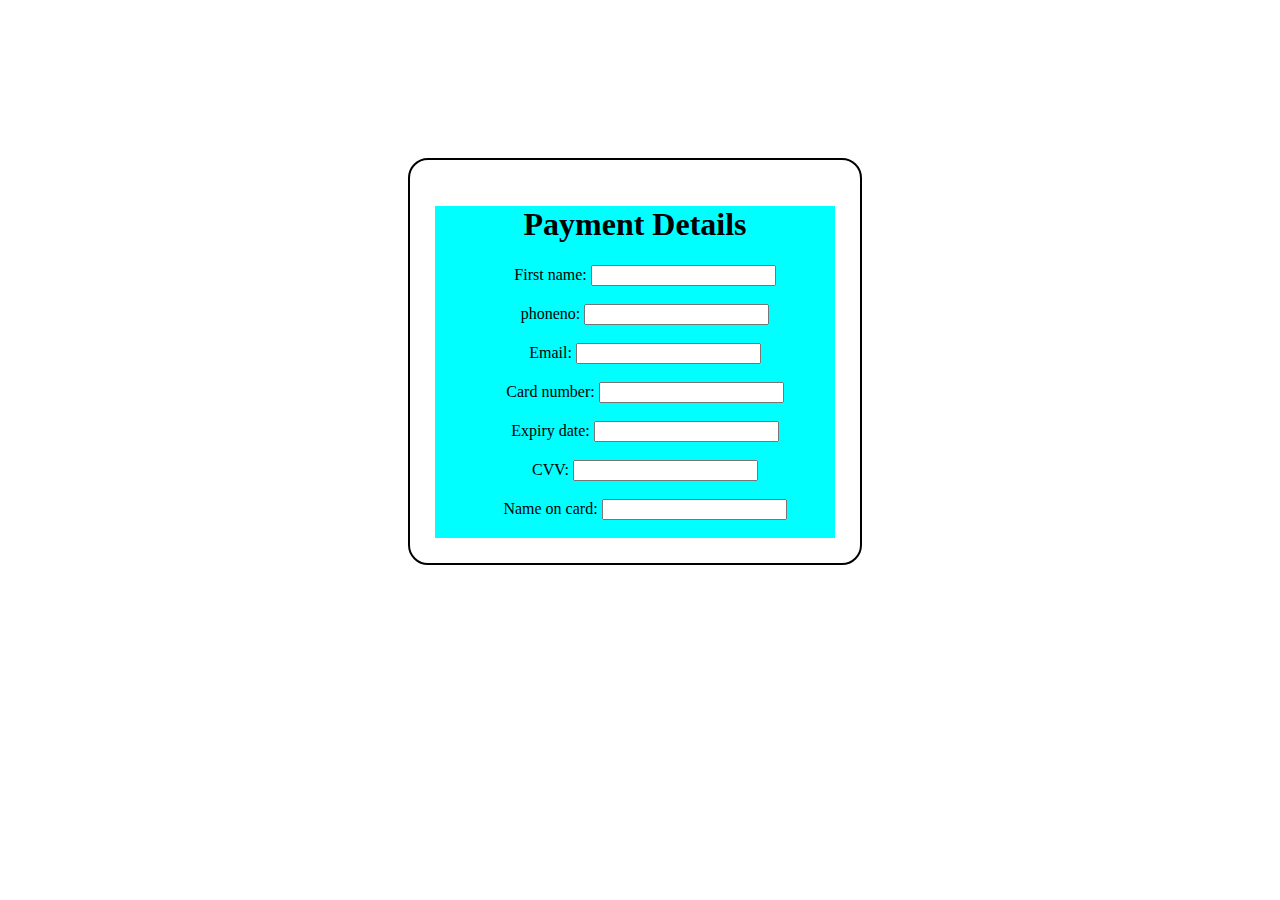
==== userinfo.html @ 83db87f0 "payment" ====
<!DOCTYPE html>
<html lang="en">
<head>
    <meta charset="UTF-8">
    <meta http-equiv="X-UA-Compatible" content="IE=edge">
    <meta name="viewport" content="width=device-width, initial-scale=1.0">
    <title>Payment</title>
    <style>
        body
{
width:400px;
border:2px solid black;
border-radius: 20px;
position:absolute;
padding: 25px;
top:150px;
left:400px;
text-align: center;

}
form{
    background-color: aqua;
}
label{
    margin-left: 5%;
}
    </style>

</head>
<body>
    <form>
        <h1>Payment Details</h1>
        <label for="name">First name:</label>
        <input type="text" id="name" name="name"><br><br>

        <label for="phoneno">phoneno:</label>
        <input type="text" id="phoneno" name="phoneno"><br><br>

        <label for="email">Email:</label>
        <input type="text" id="email" name="email"><br><br>

        <label for="cardno">Card number:</label>
        <input type="text" id="cardno" name="cardno"><br><br>

        <label for="expirydate">Expiry date:</label>
        <input type="text" id="date" name="date"><br><br>

        <label for="cvv">CVV:</label>
        <input type="text" id="phoneno" name="cvv"><br><br>

        <label for="cardname">Name on card:</label>
        <input type="text" id="cardname" name="cardname"><br><br>
      </form>
    
</body>
</html>
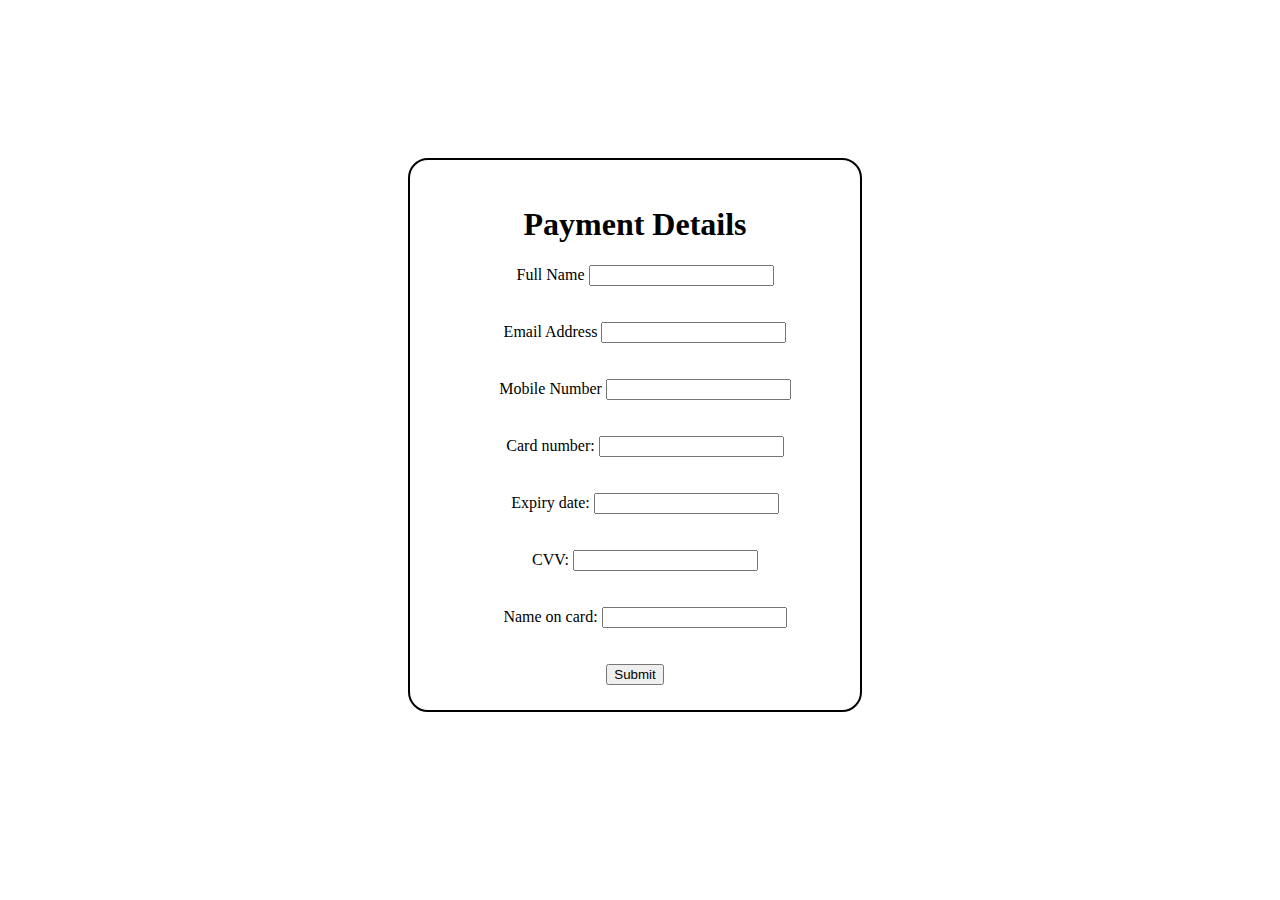
==== commit c9f90cc6: "payment form changes" ====
--- a/userinfo.html
+++ b/userinfo.html
@@ -28,29 +28,47 @@
 
 </head>
 <body>
-    <form>
+    
+        <form name="contactForm" onsubmit="return validateForm()" action="" method="post"></form>
         <h1>Payment Details</h1>
-        <label for="name">First name:</label>
-        <input type="text" id="name" name="name"><br><br>
-
-        <label for="phoneno">phoneno:</label>
-        <input type="text" id="phoneno" name="phoneno"><br><br>
-
-        <label for="email">Email:</label>
-        <input type="text" id="email" name="email"><br><br>
-
-        <label for="cardno">Card number:</label>
-        <input type="text" id="cardno" name="cardno"><br><br>
-
-        <label for="expirydate">Expiry date:</label>
-        <input type="text" id="date" name="date"><br><br>
-
-        <label for="cvv">CVV:</label>
-        <input type="text" id="phoneno" name="cvv"><br><br>
-
-        <label for="cardname">Name on card:</label>
-        <input type="text" id="cardname" name="cardname"><br><br>
-      </form>
+        <div class="row">
+            <label>Full Name</label>
+            <input type="text" name="name">
+            <div class="error" id="nameErr"></div><br><br>
+        </div>
+        <div class="row">
+            <label>Email Address</label>
+            <input type="text" name="email">
+            <div class="error" id="emailErr"></div><br><br>
+        </div>
+        <div class="row">
+            <label>Mobile Number</label>
+            <input type="text" name="mobile" maxlength="10">
+            <div class="error" id="mobileErr"></div><br><br>
+        </div>
+        <div class="row">
+        <label>Card number:</label>
+        <input type="text" id="cardno" name="cardno">
+        <div class="error" id="cardErr"></div><br><br>
+    </div>
+    <div class="row">
+        <label> Expiry date:</label>
+        <input type="text" id="date" name="date">
+        <div class="error" id="dateErr"></div><br><br>
+         </div>
+        <div class="row">
+        <label> CVV:</label>
+        <input type="text" id="cvv" name="cvv">
+        <div class="error" id="cvvErr"></div><br><br>
+       </div>
+       <div class="row">
+        <label>Name on card:</label>
+        <input type="text" id="cardname" name="cardname">
+        <div class="error" id="cardnameErr"></div><br><br>
+       </div>
+    <div class="row">
+        <input type="submit" value="Submit">
+    </div>
     
 </body>
 </html>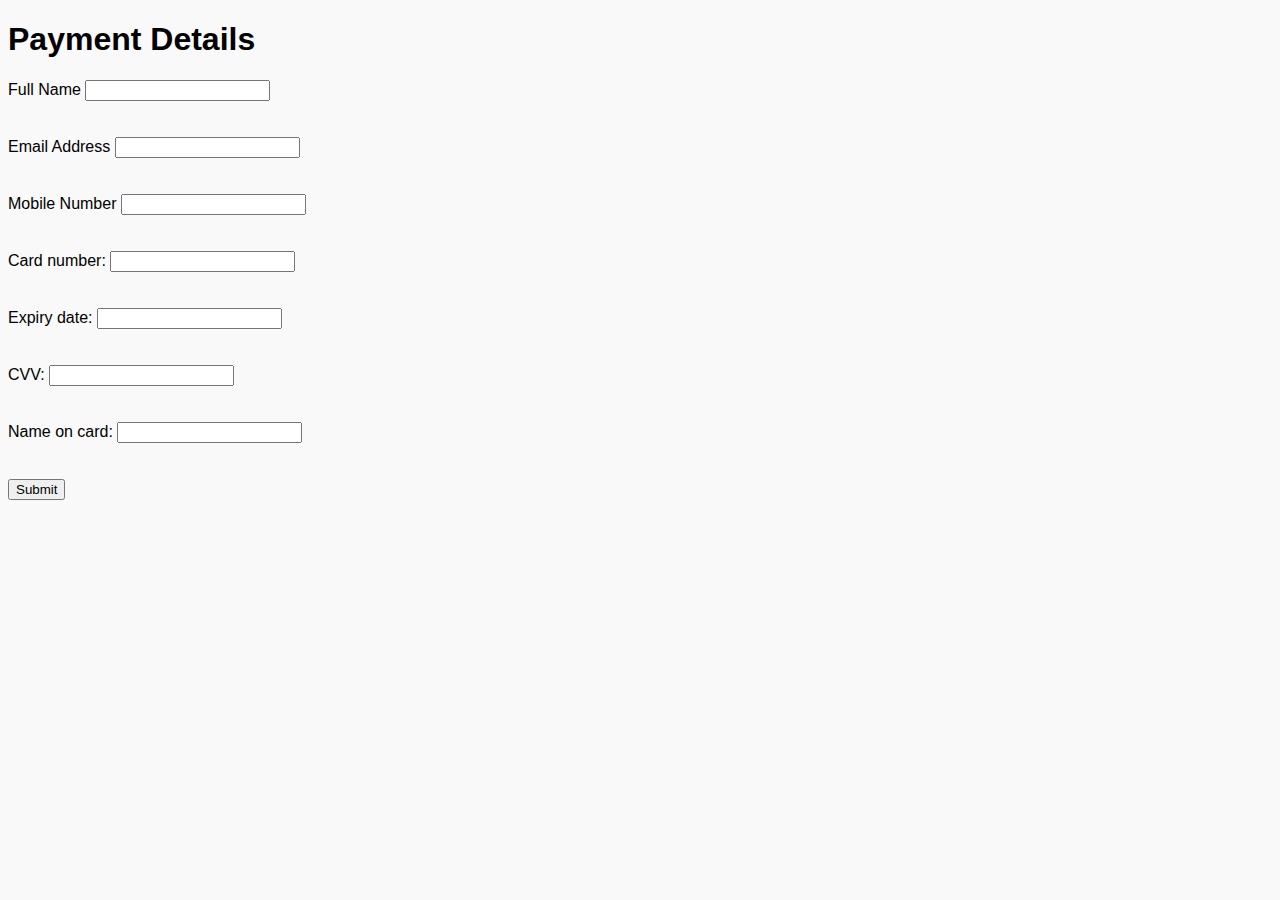
==== commit d6d4ff74: "payment css" ====
--- a/userinfo.html
+++ b/userinfo.html
@@ -5,26 +5,7 @@
     <meta http-equiv="X-UA-Compatible" content="IE=edge">
     <meta name="viewport" content="width=device-width, initial-scale=1.0">
     <title>Payment</title>
-    <style>
-        body
-{
-width:400px;
-border:2px solid black;
-border-radius: 20px;
-position:absolute;
-padding: 25px;
-top:150px;
-left:400px;
-text-align: center;
-
-}
-form{
-    background-color: aqua;
-}
-label{
-    margin-left: 5%;
-}
-    </style>
+    <link rel="stylesheet" href="userinfo.css">
 
 </head>
 <body>
--- a/userinfo.css
+++ b/userinfo.css
@@ -0,0 +1,9 @@
+body {
+    font-size: 16px;
+    background: #f9f9f9;
+    font-family: "Segoe UI", "Helvetica Neue", Arial, sans-serif;
+}
+h2 {
+    text-align: center;
+    text-decoration: underline;
+}
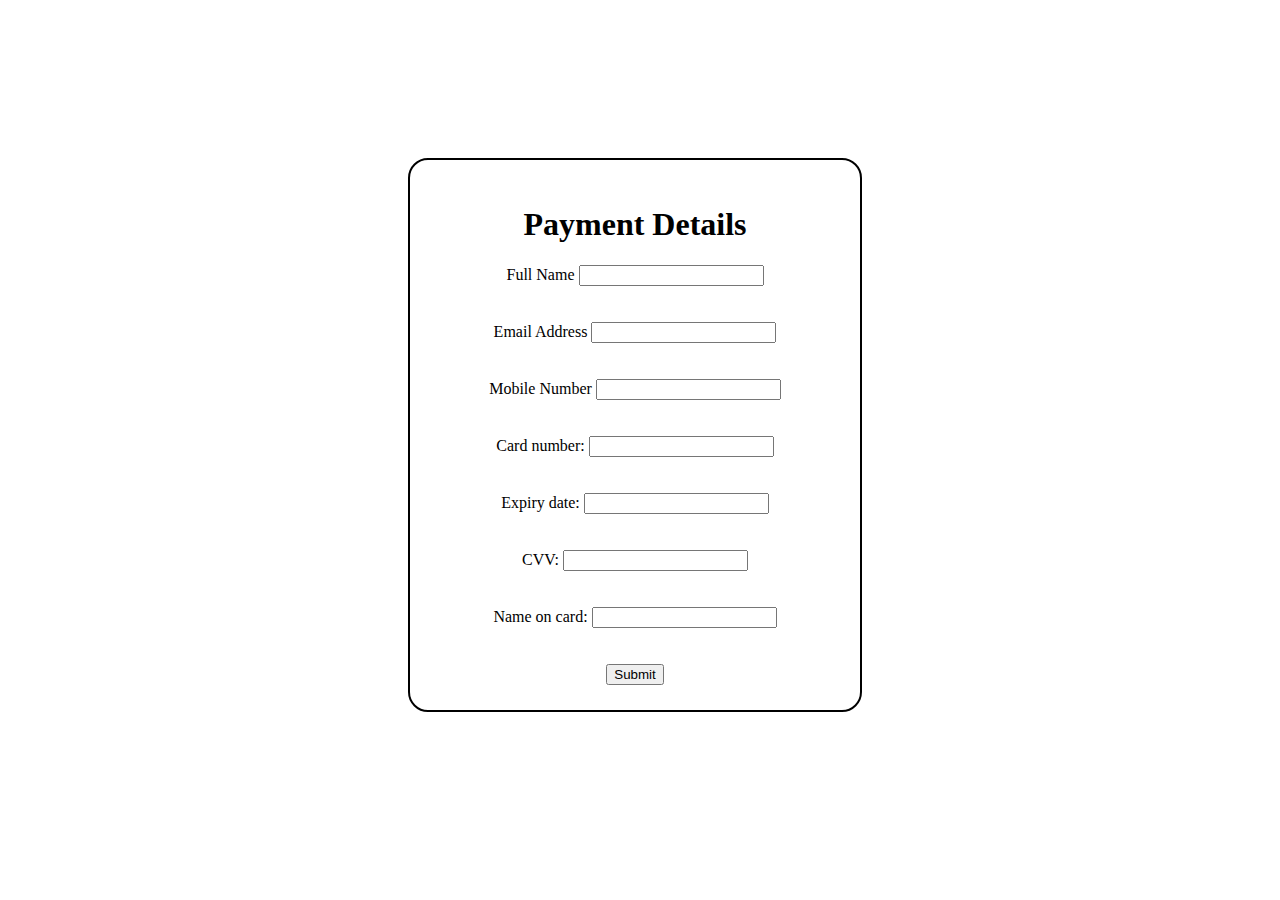
==== commit 7338a088: "payment validation" ====
--- a/userinfo.html
+++ b/userinfo.html
@@ -10,7 +10,7 @@
 </head>
 <body>
     
-        <form name="contactForm" onsubmit="return validateForm()" action="" method="post"></form>
+        <form name="paymentform" onsubmit="return validateForm()" action="" method="post"></form>
         <h1>Payment Details</h1>
         <div class="row">
             <label>Full Name</label>
--- a/userinfo.css
+++ b/userinfo.css
@@ -1,7 +1,15 @@
-body {
-    font-size: 16px;
-    background: #f9f9f9;
-    font-family: "Segoe UI", "Helvetica Neue", Arial, sans-serif;
+body
+{
+width:400px;
+border:2px solid black;
+border-radius: 20px;
+position:absolute;
+padding: 25px;
+top:150px;
+left:400px;
+background-color:white;
+text-align: center;
+
 }
 h2 {
     text-align: center;
